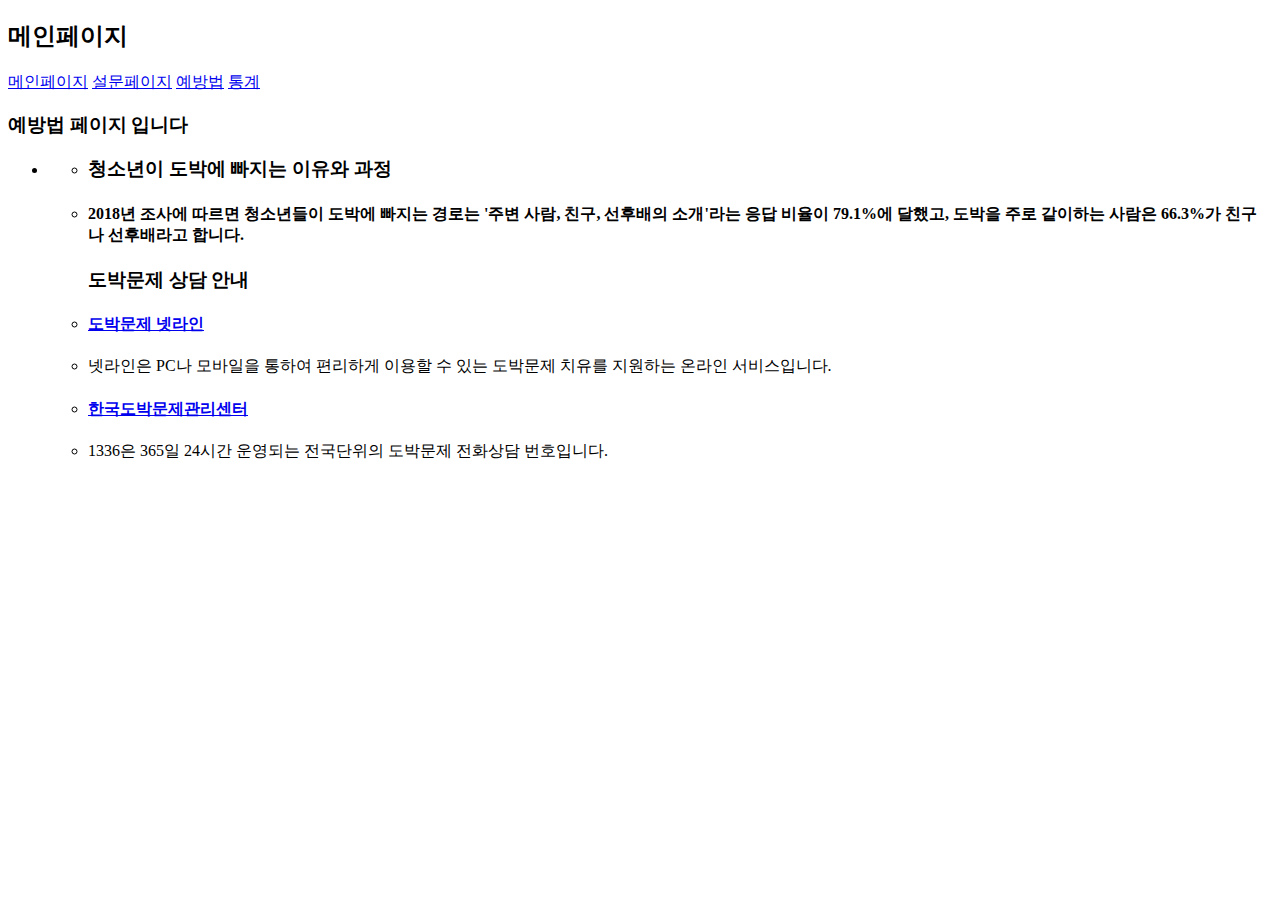
==== html/prev.html @ c9152281 "self check Update" ====
<!DOCTYPE html>
<html lang="ko">

<head>
    <meta charset="utf-8">
    <meta http-equiv="X-UA-Compatible" content="IE=edge"> <!-- 인터넷익스플로러에서 최신버전으로 렌더링 할 수 있게 해줌 -->
    <!-- 반응형 페이지 -->
    <meta name="viewport"
        content="width=device-width, initial-scale=1.0, maximum-scale=1.0, minimum-scale=1.0, user-scalable=no">

    <title>청소년 도박문제 예방</title>

    <!-- fonts -->
    <link href="https://fonts.googleapis.com/css?family=Heebo|Noto+Sans+KR" rel="stylesheet">

    <!-- user style -->
    <link rel="stylesheet" href="/css/common.css">
</head>

<body>

    <h2>메인페이지</h2>

    <div class="pages">
        <a href="/index.html">메인페이지</a>
        <a href="/html/self.html">설문페이지</a>
        <a href="/html/prev.html">예방법</a>
        <a href="/html/stat.html">통계</a>
    </div>

    <div class="section">
        <h3>예방법 페이지 입니다</h3>

        <ul>
            <li>
                <ul>
                    <li>
                        <h3>청소년이 도박에 빠지는 이유와 과정</h3>
                    </li>
                    <li>
                        <h4>2018년 조사에 따르면 청소년들이 도박에 빠지는 경로는 '주변 사람, 친구, 선후배의 소개'라는 응답 비율이 79.1%에 달했고, 도박을 주로 같이하는 사람은 66.3%가 친구나 선후배라고 합니다.</h4>
                    </li>
                </ul>
                <ul>
                    <h3>도박문제 상담 안내</h3>
                    <li>
                        <h4><a href="https://netline.kcgp.or.kr/index.do" target="_blank">도박문제 넷라인</a></h4>
                    </li>
                    <li>
                        <p>넷라인은 PC나 모바일을 통하여 편리하게 이용할 수 있는 도박문제 치유를 지원하는 온라인 서비스입니다.</p>
                    </li>
                    <li>
                        <h4><a href="https://www.kcgp.or.kr/pcMain.do">한국도박문제관리센터</a></h4>
                    </li>
                    <li>
                        <p>1336은 365일 24시간 운영되는 전국단위의 도박문제 전화상담 번호입니다.</p>
                    </li>
                </ul>
            </li>
        </ul>
    </div>
</body>

</html>
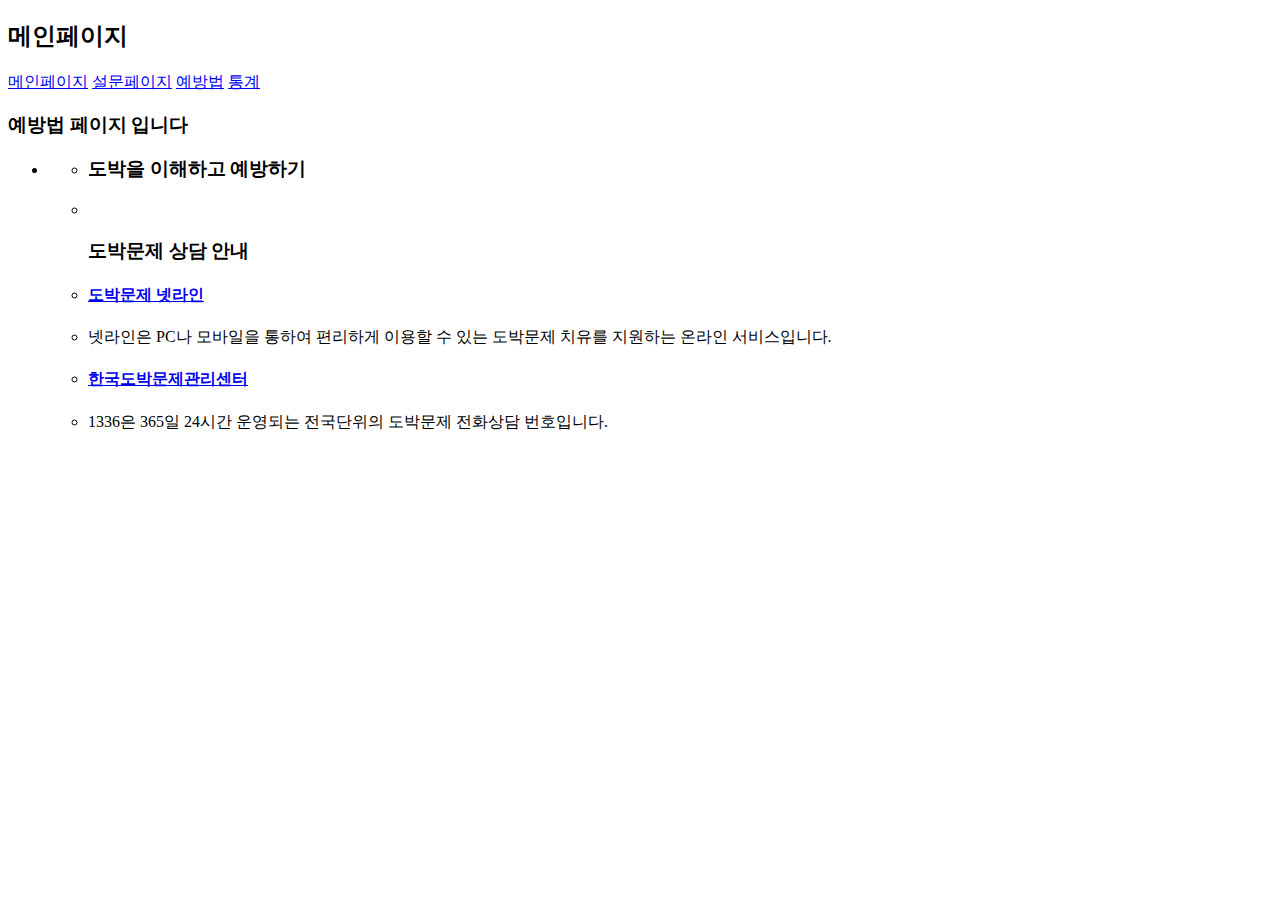
==== commit 2e0049d8: "now you can see selfCheck result" ====
--- a/html/prev.html
+++ b/html/prev.html
@@ -35,10 +35,10 @@
             <li>
                 <ul>
                     <li>
-                        <h3>청소년이 도박에 빠지는 이유와 과정</h3>
+                        <h3>도박을 이해하고 예방하기</h3>
                     </li>
                     <li>
-                        <h4>2018년 조사에 따르면 청소년들이 도박에 빠지는 경로는 '주변 사람, 친구, 선후배의 소개'라는 응답 비율이 79.1%에 달했고, 도박을 주로 같이하는 사람은 66.3%가 친구나 선후배라고 합니다.</h4>
+                        <p></p>
                     </li>
                 </ul>
                 <ul>
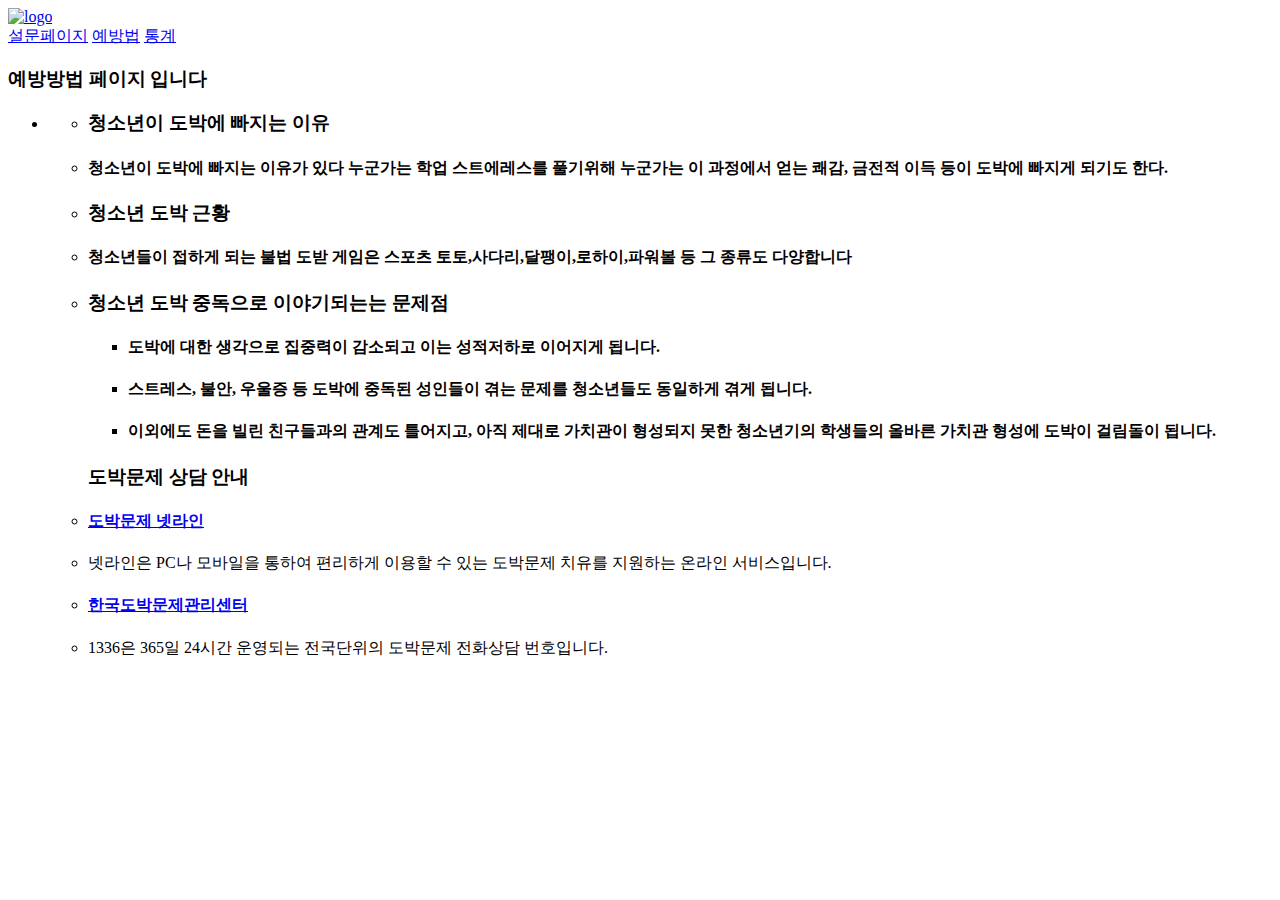
==== commit 2df4ac72: "Merge branch 'master' of https://github.com/pokoed/Proj_preventGamble into master" ====
--- a/html/prev.html
+++ b/html/prev.html
@@ -14,32 +14,45 @@
     <link href="https://fonts.googleapis.com/css?family=Heebo|Noto+Sans+KR" rel="stylesheet">
 
     <!-- user style -->
-    <link rel="stylesheet" href="/css/common.css">
+    <link rel="stylesheet" href="./css/prev.css">
 </head>
 
 <body>
 
-    <h2>메인페이지</h2>
+    <div class="logo"><a href="/index.html"><img src="/img/logo.jpeg" alt="logo"></a></div>
 
     <div class="pages">
-        <a href="/index.html">메인페이지</a>
         <a href="/html/self.html">설문페이지</a>
         <a href="/html/prev.html">예방법</a>
         <a href="/html/stat.html">통계</a>
     </div>
 
     <div class="section">
-        <h3>예방법 페이지 입니다</h3>
-
+        <h3>예방방법 페이지 입니다</h3>
         <ul>
             <li>
                 <ul>
                     <li>
-                        <h3>도박을 이해하고 예방하기</h3>
+                        <h3>청소년이 도박에 빠지는 이유</h3>
                     </li>
                     <li>
-                        <p></p>
+                        <h4>청소년이 도박에 빠지는 이유가 있다 누군가는 학업 스트에레스를 풀기위해 누군가는 이 과정에서 얻는 쾌감, 금전적 이득 등이 도박에 빠지게 되기도 한다.</h4>
                     </li>
+                    <li>
+                        <h3>청소년 도박 근황</h5>
+                    </li>
+                    <li>
+                        <h4>청소년들이 접하게 되는 불법 도받 게임은 스포츠 토토,사다리,달팽이,로하이,파워볼 등 그 종류도 다양합니다</h4>
+                    </li>
+                    <li>
+                        <h3>청소년 도박 중독으로 이야기되는는 문제점</h3>
+                        <ul>
+                            <li><h4>도박에 대한 생각으로 집중력이 감소되고 이는 성적저하로 이어지게 됩니다.</h4></li>
+                            <li><h4>스트레스, 불안, 우울증 등 도박에 중독된 성인들이 겪는 문제를 청소년들도 동일하게 겪게 됩니다.</h4></li>
+                            <li><h4>이외에도 돈을 빌린 친구들과의 관계도 틀어지고, 아직 제대로 가치관이 형성되지 못한 청소년기의 학생들의 올바른 가치관 형성에 도박이 걸림돌이 됩니다.</h4></li>
+                        </ul>
+                    </li>
+
                 </ul>
                 <ul>
                     <h3>도박문제 상담 안내</h3>
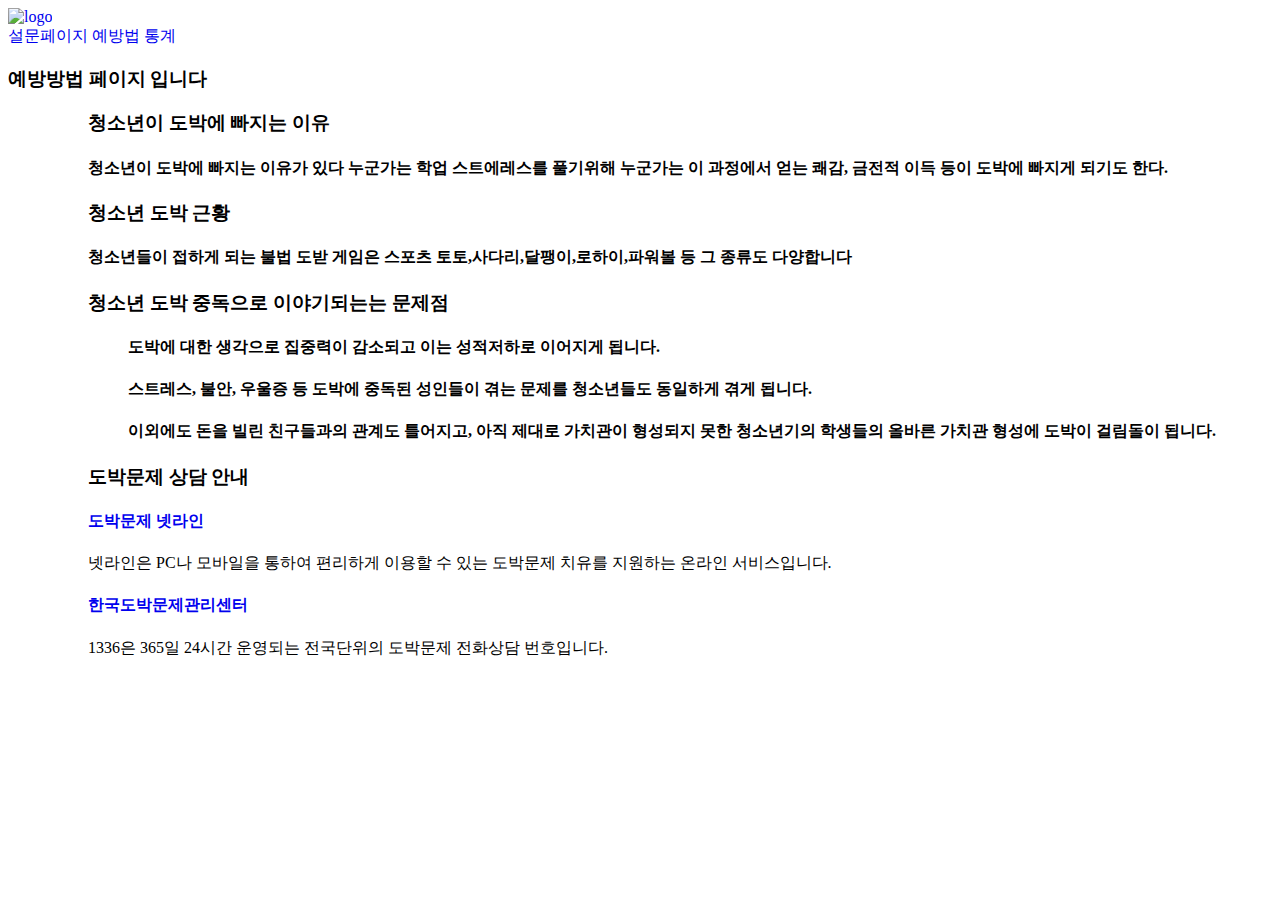
==== commit 4ca4ba28: "11월10일 마지막 푸쉬" ====
--- a/html/prev.html
+++ b/html/prev.html
@@ -14,7 +14,9 @@
     <link href="https://fonts.googleapis.com/css?family=Heebo|Noto+Sans+KR" rel="stylesheet">
 
     <!-- user style -->
-    <link rel="stylesheet" href="./css/prev.css">
+
+    <link rel="stylesheet" href="/css/co.css">
+    <link rel="stylesheet" href="/css/prev.css">
 </head>
 
 <body>
--- a/css/prev.css
+++ b/css/prev.css
@@ -0,0 +1,4 @@
+*{ text-decoration: none; list-style: none;} 
+a{background: #ffffff;}
+/* 페이지 */
+.a:hover {background: #098;}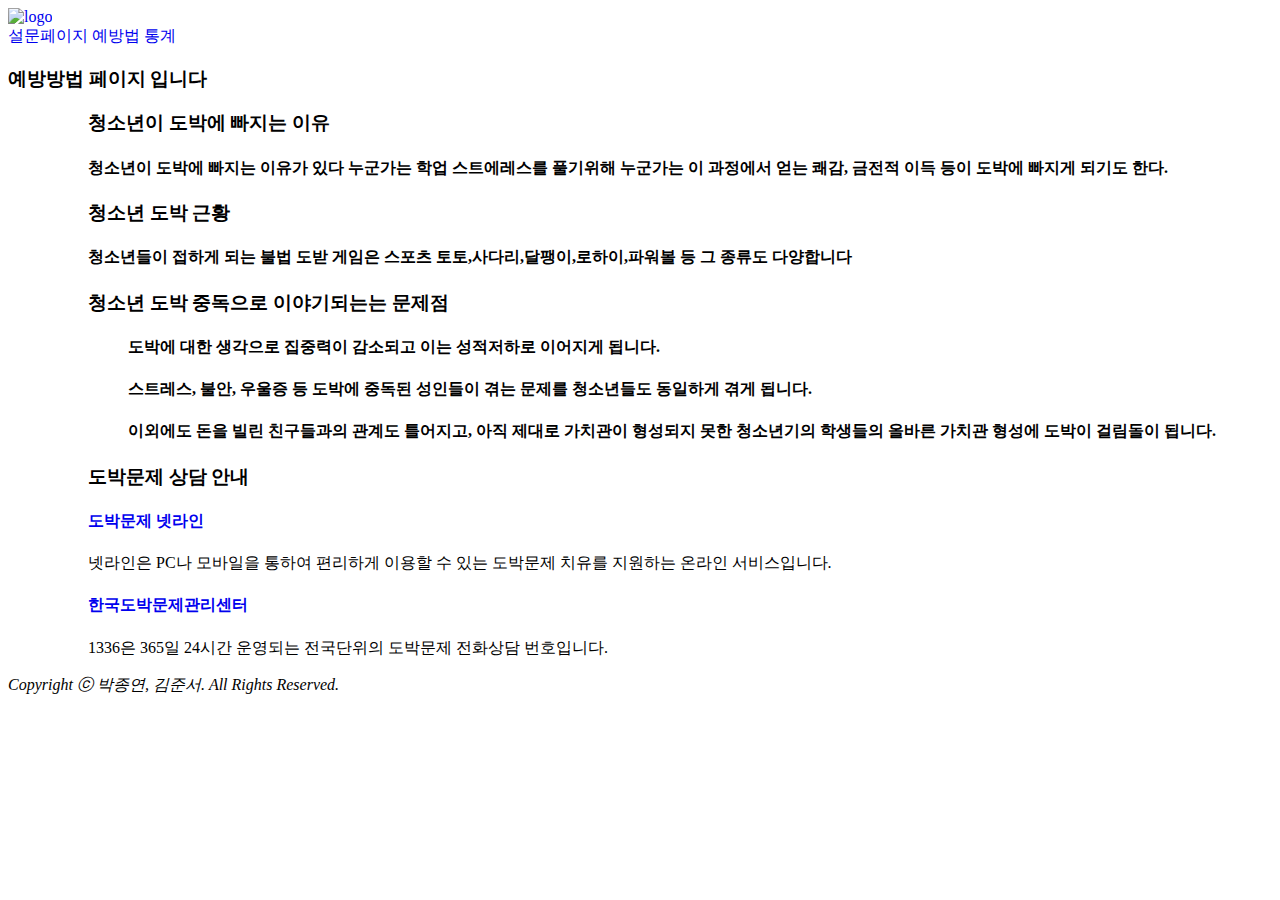
==== commit 5bf94edf: "footer update" ====
--- a/html/prev.html
+++ b/html/prev.html
@@ -74,6 +74,12 @@
             </li>
         </ul>
     </div>
+
+    <footer>
+        <div class="footer_box">
+            <address>Copyright ⓒ 박종연, 김준서. All Rights Reserved.</address>
+        </div>
+    </footer>
 </body>
 
 </html>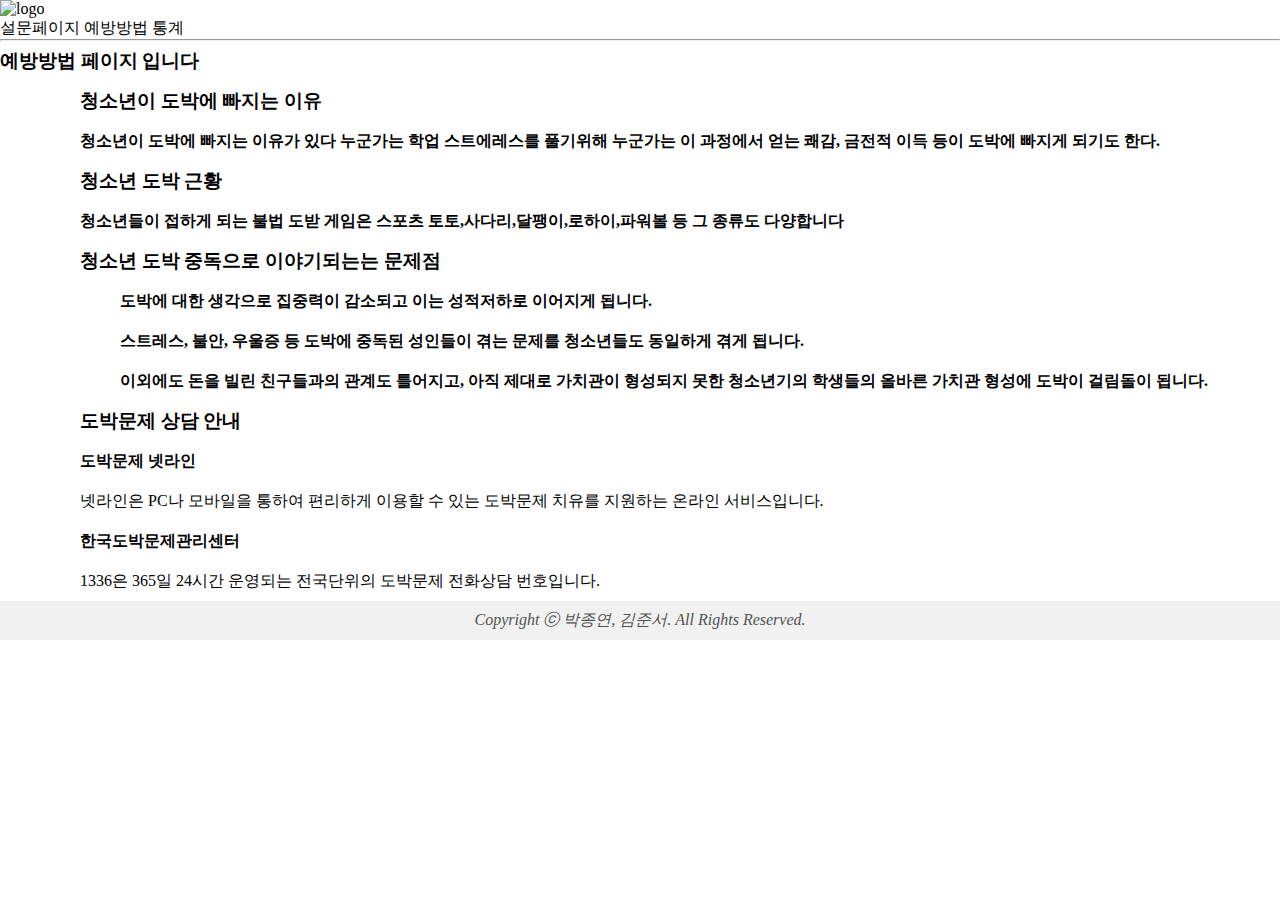
==== commit 84c21377: "차트" ====
--- a/html/prev.html
+++ b/html/prev.html
@@ -15,23 +15,24 @@
 
     <!-- user style -->
 
-    <link rel="stylesheet" href="/css/co.css">
-    <link rel="stylesheet" href="/css/prev.css">
+    <link rel="stylesheet" href="../css/common.css">
 </head>
 
 <body>
+    <header>
+        <div class="prev_logo"><a href="/index.html"><img class="prev_logo_img" src="../img/logo.jpeg" alt="logo"></a></div>
 
-    <div class="logo"><a href="/index.html"><img src="/img/logo.jpeg" alt="logo"></a></div>
+        <div class="prev_pages">
+            <a href="/html/self.html">설문페이지</a>
+            <a href="/html/prev.html">예방방법</a>
+            <a href="/html/stat.html">통계</a>
+        </div>
+        <hr class="prev_header_ln">
+    </header>
 
-    <div class="pages">
-        <a href="/html/self.html">설문페이지</a>
-        <a href="/html/prev.html">예방법</a>
-        <a href="/html/stat.html">통계</a>
-    </div>
-
-    <div class="section">
+    <div class="prev_section1">
         <h3>예방방법 페이지 입니다</h3>
-        <ul>
+        <ul class="prev_ul">
             <li>
                 <ul>
                     <li>
@@ -49,9 +50,16 @@
                     <li>
                         <h3>청소년 도박 중독으로 이야기되는는 문제점</h3>
                         <ul>
-                            <li><h4>도박에 대한 생각으로 집중력이 감소되고 이는 성적저하로 이어지게 됩니다.</h4></li>
-                            <li><h4>스트레스, 불안, 우울증 등 도박에 중독된 성인들이 겪는 문제를 청소년들도 동일하게 겪게 됩니다.</h4></li>
-                            <li><h4>이외에도 돈을 빌린 친구들과의 관계도 틀어지고, 아직 제대로 가치관이 형성되지 못한 청소년기의 학생들의 올바른 가치관 형성에 도박이 걸림돌이 됩니다.</h4></li>
+                            <li>
+                                <h4>도박에 대한 생각으로 집중력이 감소되고 이는 성적저하로 이어지게 됩니다.</h4>
+                            </li>
+                            <li>
+                                <h4>스트레스, 불안, 우울증 등 도박에 중독된 성인들이 겪는 문제를 청소년들도 동일하게 겪게 됩니다.</h4>
+                            </li>
+                            <li>
+                                <h4>이외에도 돈을 빌린 친구들과의 관계도 틀어지고, 아직 제대로 가치관이 형성되지 못한 청소년기의 학생들의 올바른 가치관 형성에 도박이 걸림돌이 됩니다.
+                                </h4>
+                            </li>
                         </ul>
                     </li>
 
--- a/css/common.css
+++ b/css/common.css
@@ -0,0 +1,62 @@
+
+a{
+    color: black;
+    text-decoration: none;
+}
+
+ul{
+    list-style: none;
+}
+
+li{
+    display: inline;
+}
+*{
+    margin: 0;
+
+}
+
+.pages{
+    display: inline;
+    width: 400px;
+    float: right;
+    margin-top: 48px;
+    font-size: 15px;
+}
+.pages>a{
+    margin-left: 15px;
+}
+.footer_box{
+    padding: 1vh;
+    background-color: #f1f1f1;
+    color: #525252;
+    text-align: center;
+}
+.section>h2{
+    text-align: center;
+}
+.logo{
+    display: inline;
+}
+.logo_img{
+    width: 150px;
+    margin: 1vh;
+    margin-left: 5vh;
+}
+.header_ln{
+    border: 1px solid #a4ebf8;
+}
+
+#submit{
+    font-size: 2.5vh;
+    width: 30vh;
+    height: 5vh;
+    background-color: #a4baf8;
+    border: 1px solid #e0e0e0;
+    border-radius: 7vh;
+}
+
+.prev_section1{
+    line-height: 40px;
+}
+
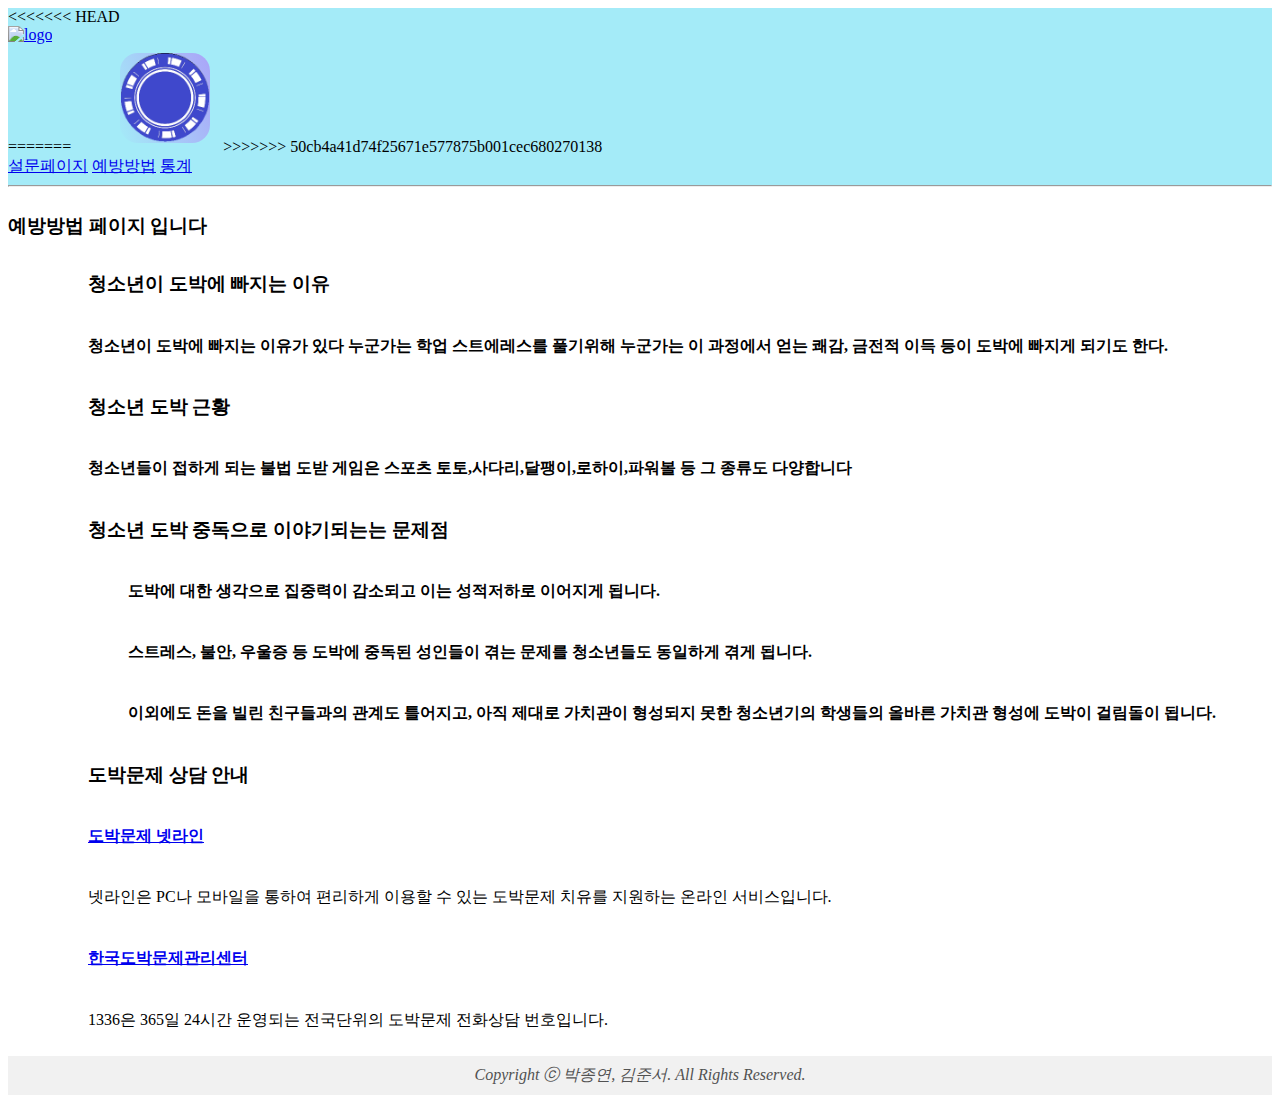
==== commit 18ffaa4f: "차트" ====
--- a/html/prev.html
+++ b/html/prev.html
@@ -20,7 +20,11 @@
 
 <body>
     <header>
+<<<<<<< HEAD
         <div class="prev_logo"><a href="/index.html"><img class="prev_logo_img" src="../img/logo.jpeg" alt="logo"></a></div>
+=======
+        <div class="logo"><a href="/index.html"><img class="logo_img" src="/img/image1.png" alt="logo"></a></div>
+>>>>>>> 50cb4a41d74f25671e577875b001cec680270138
 
         <div class="prev_pages">
             <a href="/html/self.html">설문페이지</a>
--- a/css/common.css
+++ b/css/common.css
@@ -1,4 +1,10 @@
+<<<<<<< HEAD
 
+=======
+*{
+    margin: 0;
+}
+>>>>>>> 50cb4a41d74f25671e577875b001cec680270138
 a{
     color: black;
     text-decoration: none;
@@ -11,20 +17,37 @@
 li{
     display: inline;
 }
+<<<<<<< HEAD
 *{
     margin: 0;
 
 }
+=======
+
+>>>>>>> 50cb4a41d74f25671e577875b001cec680270138
 
 .pages{
     display: inline;
     width: 400px;
     float: right;
-    margin-top: 48px;
+    margin-top: 3.4vh;
     font-size: 15px;
 }
 .pages>a{
-    margin-left: 15px;
+    display: inline-block;
+    margin-left: 1.5vh;
+    width: 8vh;
+    padding: 1.5vh;
+    background: linear-gradient(45deg, #a4e7f8, #aaa4f8);
+    border-radius: 4vh;
+    text-align: center;
+    animation-name: color;
+    animation-duration: 1s;
+    animation-iteration-count: infinite;
+    animation-timing-function: linear;
+}
+.pages>a:hover{
+    background: #aaa4f8;
 }
 .footer_box{
     padding: 1vh;
@@ -39,9 +62,15 @@
     display: inline;
 }
 .logo_img{
-    width: 150px;
+    border-radius: 2vh;
+    width: 90px;
     margin: 1vh;
     margin-left: 5vh;
+    background: linear-gradient(70deg, #a4ebf8, #aaa4f8);;
+}
+header{
+    background-color: #a4ebf8;
+
 }
 .header_ln{
     border: 1px solid #a4ebf8;
@@ -53,6 +82,7 @@
     height: 5vh;
     background-color: #a4baf8;
     border: 1px solid #e0e0e0;
+<<<<<<< HEAD
     border-radius: 7vh;
 }
 
@@ -60,3 +90,25 @@
     line-height: 40px;
 }
 
+=======
+    border-radius: 2vh;
+}
+
+@keyframes color{
+    0%{
+        background: linear-gradient(45deg, #a4d9f8, #d6a4f8);
+    }
+    30%{
+        background: linear-gradient(60deg, #a4d9f8, #d6a4f8);
+    }
+    50%{
+        background: linear-gradient(75deg, #a4d9f8, #d6a4f8);
+    }
+    70%{
+        background: linear-gradient(60deg, #a4d9f8, #d6a4f8);
+    }
+    100%{
+        background: linear-gradient(45deg, #a4d9f8, #d6a4f8);
+    }
+}
+>>>>>>> 50cb4a41d74f25671e577875b001cec680270138
